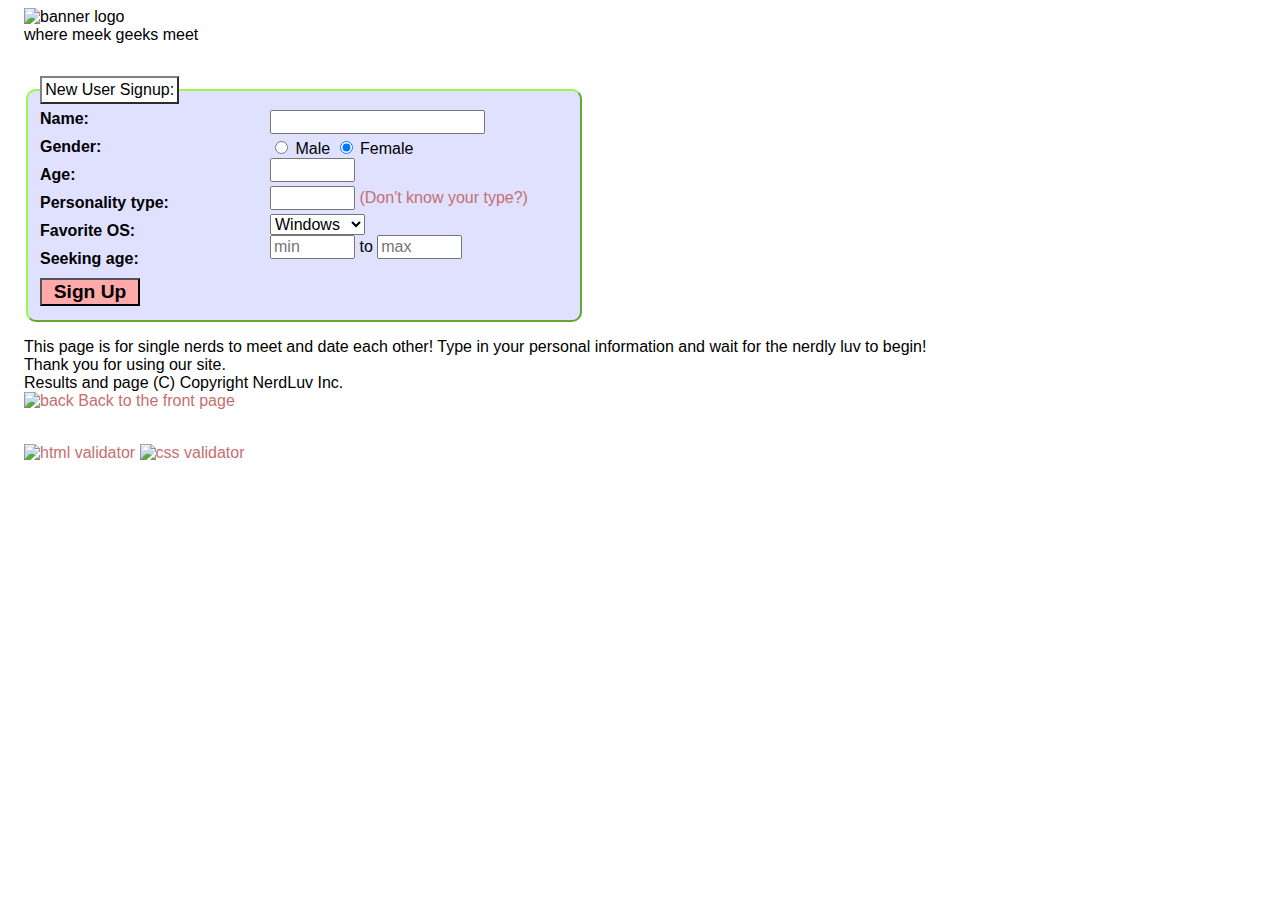
==== nerdluv.html @ 47ca164d "Update index and add grades and nerdlv labs" ====
<!DOCTYPE html>
<html lang="en">
<head>
    <meta charset="UTF-8">
    <meta http-equiv="X-UA-Compatible" content="IE=edge">
    <meta name="viewport" content="width=device-width, initial-scale=1.0">
    <title>NerdLuv</title>
    <link href="heart.gif" type="image/gif" rel="shortcut icon" />
	<link href="NerdLuvStyles.css" type="text/css" rel="stylesheet" />
</head>
<body>
    <header>
        <img id="log" src="images/logo1.PNG" alt="banner logo" /> <br />
        where meek geeks meet
    </header>

    <form action="http://mumstudents.org/params.php">
        <fieldset>
            <legend>New User Signup:</legend>
            <div class="left">
                <label for="name">Name:   </label>
                <label for="gender">Gender:        </label> 
                <label for="age">Age:</label>
                <label for="personality type">Personality type:</label>
                <label for="favorite OS">Favorite OS:</label> 
                <label for="seeking age">Seeking age:</label>
                <input type="submit" id="btn" value="Sign Up">
            </div>
            
            <div class="right">
        
         <input type="text" id="name" name="name" maxlength="16"/> <br/>
       
         <input type="radio" name="gender" value="Male"/> Male
         <input type="radio" name="gender" value="Female" checked/> Female   </br>
        <input type="text" id="age" name="age" size="6" maxlength="2"/> <br/>

         <input type="text" id="personality type" name="personality type" size="6" maxlength="4"/>
        <a href="http://www.humanmetrics.com/cgi-win/jtypes2.asp"> (Don't know your type?) </a> <br/>
          
       
        <select name="os" id="os" >
            <option  selected> Windows </option>
            <option >Mac OS X</option>
            <option >Linux</option>

        </select> </br>

        <input type="text" id="seeking age" name="seeking age" size="6" maxlength="2" placeholder="min" required/>
        to  <input type="text" id="seeking age" name="seeking age" size="6" maxlength="2" placeholder="max" required/> </br>
       
    </div>
</fieldset>
</form>



<p>This page is for single nerds to meet and date each other! Type in your personal information and wait for the nerdly luv to begin!
   <br/> 
   Thank you for using our site.
   <br/>

    Results and page (C) Copyright NerdLuv Inc.
<br/>
     <a href="/index.html"> <img src="back.gif" alt="back"> Back to the front page</a>
</p>
</br>
<div>
    <a
      href="https://validator.w3.org/nu/?doc=https://zafufoto.github.io/CS472WAP/"
    >
      <img src="https://manalabs.org/img/w3c-html.png" alt="html validator" />
    </a>
    <a
      href="https://jigsaw.w3.org/css-validator/validator?uri=https://zafufoto.github.io/CS472WAP/"
    >
      <img src="https://manalabs.org/img/w3c-css.png" alt="css validator" />
    </a>
  </div>
    
</body>
</html>
---- NerdLuvStyles.css ----
* {
	font-size: 12pt;
	font-family: "Verdana", "Geneva", sans-serif;
}

a {
	color: rgb(197, 111, 111);
	text-decoration: none;
}

a:hover {
	background-color: #FFA;
}

a img {
	border: none;
}

body {
	padding-left: 1em;
}

body > div, form {
	overflow: hidden;
	width: 35em;
}

div {
	overflow: hidden;
}

/* form styles */
fieldset {
    display: flex;
    flex-direction: row;
	background-color: #E0E0FF;
	border: 2px outset rgb(154, 250, 75);
	border-radius: 10px;
}


header {
	margin-bottom: 2em;
}



input{
    margin-bottom: 4px;
}

input[type="submit"] {
	background-color: #FAA;
	font-size: 120%;
	font-weight: bold;
    width: 100px;
    

    
}

legend {
	background-color: white;
	border: 2px outset gray;
	padding: 0.2em;
}

label{
    font-weight: bold;
    width:180px;
    clear:left;
    text-align:left;
    padding-right:10px;
    margin-bottom: 10px;
    
}

.left{
    display: flex;
    flex-direction: column;
    margin-right:   40px;
    float: left;
}
#logo{
    width: 25%;
    height: auto;

}
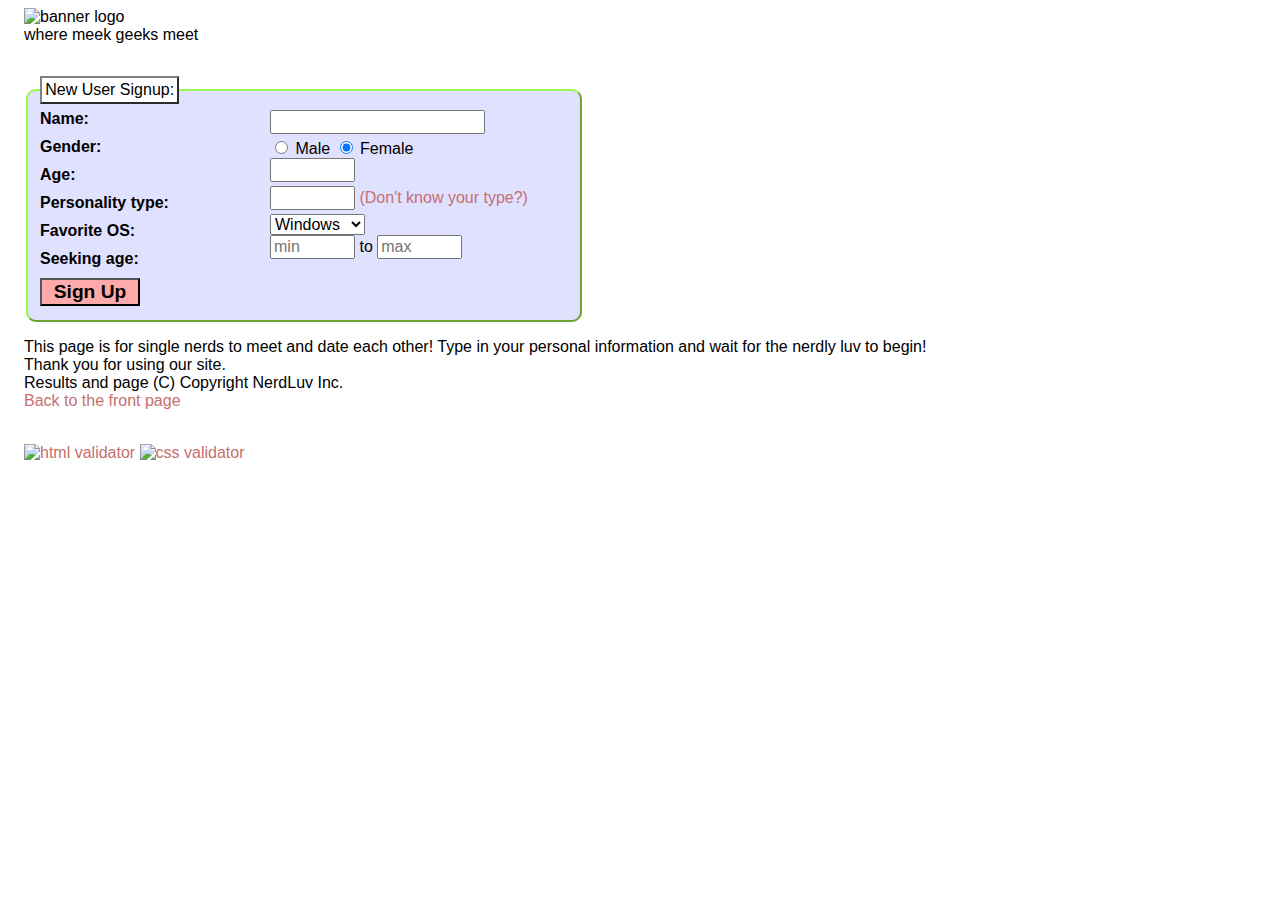
==== commit 159c646d: "Update index pages 2" ====
--- a/nerdluv.html
+++ b/nerdluv.html
@@ -62,7 +62,7 @@
 
     Results and page (C) Copyright NerdLuv Inc.
 <br/>
-     <a href="/index.html"> <img src="back.gif" alt="back"> Back to the front page</a>
+     <a href="/index.html"> Back to the front page</a>
 </p>
 </br>
 <div>
